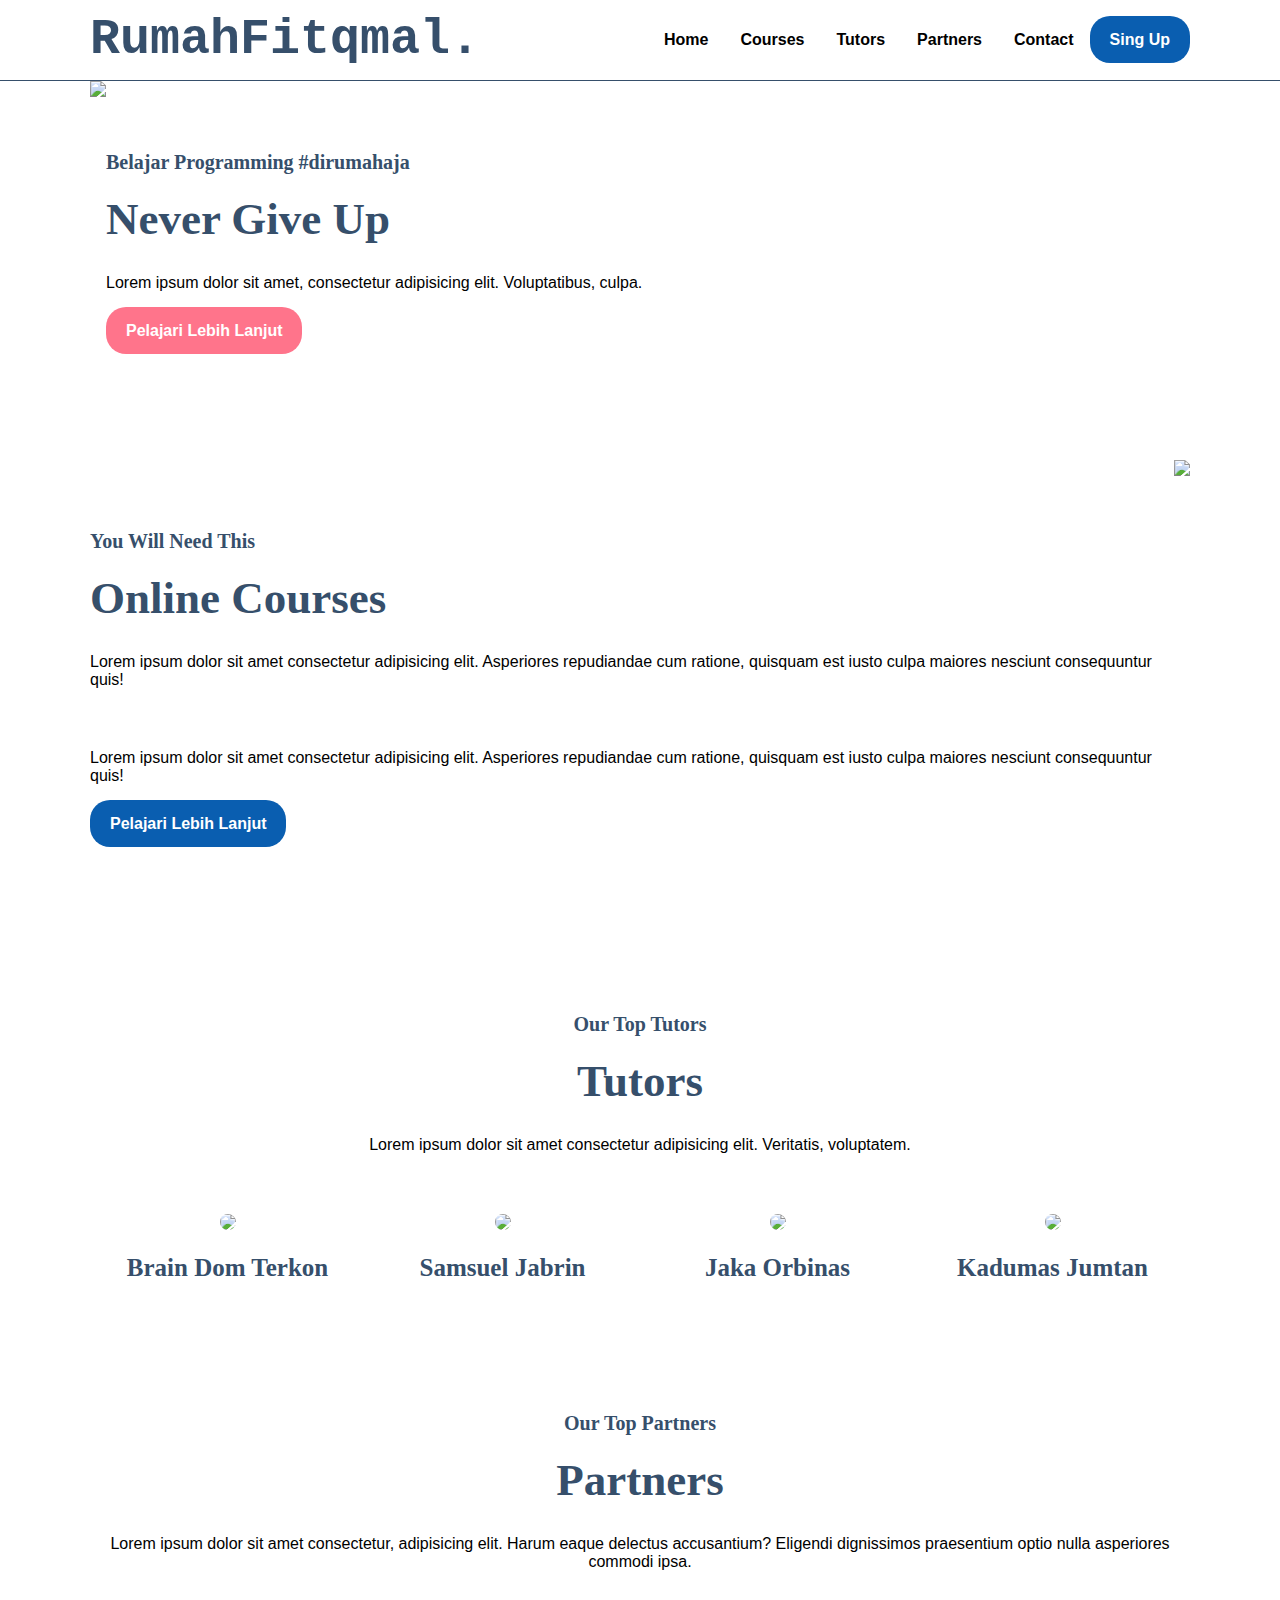
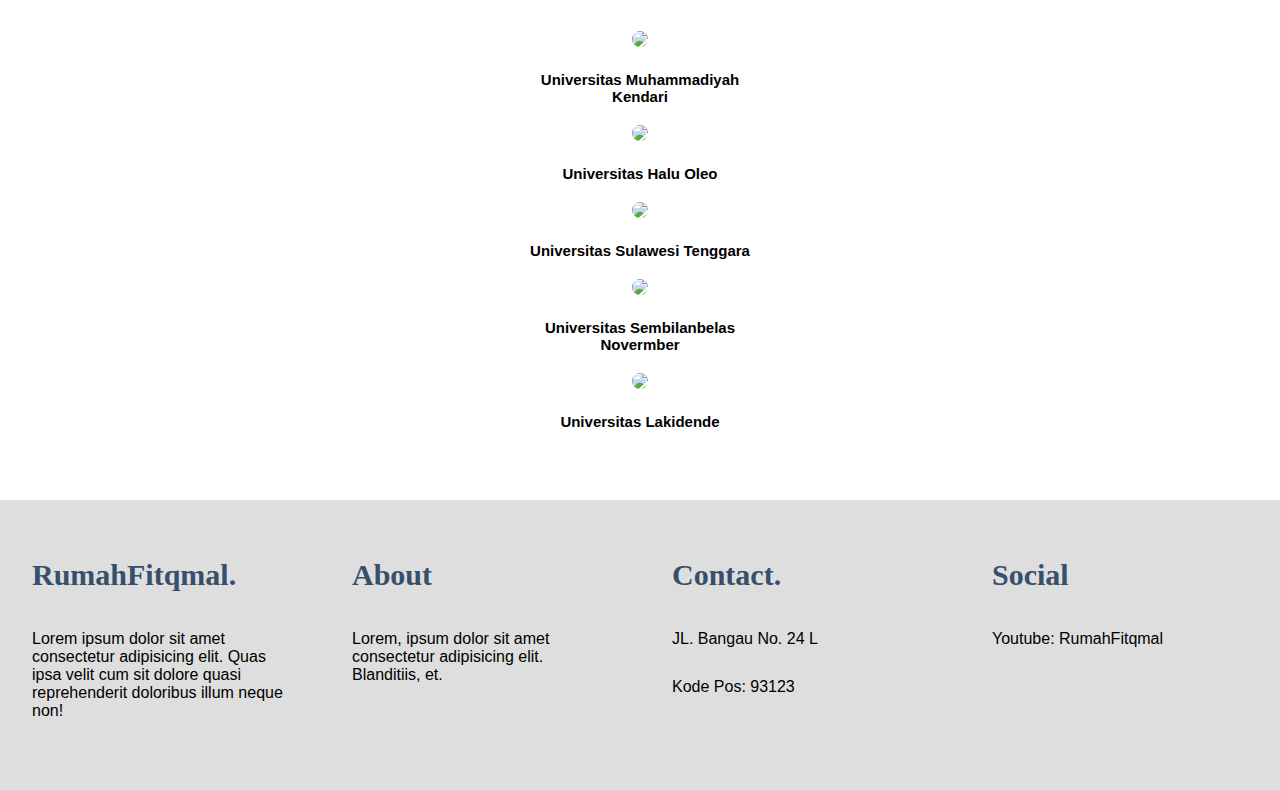
==== index.html @ 8002a039 "menabahkan file" ====
<!DOCTYPE html>
<html lang="en">
<head>
    <meta charset="UTF-8">
    <meta name="viewport" content="width=device-width, initial-scale=1.0">
    <title>Progeming di RumahFitqmal</title>
    <link rel="stylesheet" href="style.css">
</head>
<body>
   <nav>
    <div class="wrapper">
        <div class="logo"><a href=''>RumahFitqmal.</a></div>
        <div class="menu">
            <ul>
                <li><a href="#home">Home</a></li>
                <li><a href="#courses">Courses</a></li>
                <li><a href="#tutors">Tutors</a></li>
                <li><a href="#partners">Partners</a></li>
                <li><a href="#contact">Contact</a></li>
                <li><a href="singup.html" class="tbl-biru">Sing Up</a></li>
            </ul>
        </div>
    </div>
   </nav>
   <div class="wrapper">
    <!---untuk home -->
    <section id="home">
        <img src="https://img.freepik.com/free-vector/pair-programming-concept-illustration_114360-1812.jpg?semt=ais_hybrid">
        <div class="kolom">
            <p class="deskripsi">Belajar Programming #dirumahaja</p>
            <h2>Never Give Up</h2>
            <p>Lorem ipsum dolor sit amet, consectetur adipisicing elit. Voluptatibus, culpa.</p>
            <p><a href="" class="tbl-pink">Pelajari Lebih Lanjut</a></p>
        </div>
    </section>

    <!--untuk courses-->
    <section id="courses">
        <div class="kolom">
            <p class="deskripsi">You Will Need This</p>
            <h2>Online Courses</h2>
            <p>Lorem ipsum dolor sit amet consectetur adipisicing elit. Asperiores repudiandae cum ratione, quisquam est iusto culpa maiores nesciunt consequuntur quis!</p>
            <p>
                <p>Lorem ipsum dolor sit amet consectetur adipisicing elit. Asperiores repudiandae cum ratione, quisquam est iusto culpa maiores nesciunt consequuntur quis!</p>
            <p><a href="" class="tbl-biru">Pelajari Lebih Lanjut</a></p>
        </div>
        <img src="https://img.freepik.com/free-vector/online-tutorials-concept_52683-37480.jpg?semt=ais_hybrid">
    </section>
    <!--untuk tutors-->
    <section id="tutors">
        <div class="tengah">
            <div class="kolom">
                <p class="deskripsi">Our Top Tutors</p>
                <h2>Tutors</h2>
                <p>Lorem ipsum dolor sit amet consectetur adipisicing elit. Veritatis, voluptatem.</p>
            </div>

            <div class="tutor-list">
                <div class="kartu-tutor">
                    <img src="https://encrypted-tbn0.gstatic.com/images?q=tbn:ANd9GcQx6qkAeZMbC-CWGswddrPgGV3I3YcStTzYjg&s">
                    <p>Brain Dom Terkon</p>
                </div>
                <div class="kartu-tutor">
                    <img src="https://encrypted-tbn0.gstatic.com/images?q=tbn:ANd9GcS9EWEq6_mh8_4U6l0bzyzIH_3m4acwKLAxCw&s">
                    <p>Samsuel Jabrin</p>
                </div>
                <div class="kartu-tutor">
                    <img src="https://encrypted-tbn0.gstatic.com/images?q=tbn:ANd9GcRvQ-QdrbyqN3pe7IY2nTWNvQGnKMqXkwmcEA&s">
                    <p>Jaka Orbinas</p>
                </div>
                <div class="kartu-tutor">
                    <img src="https://encrypted-tbn0.gstatic.com/images?q=tbn:ANd9GcRKLF67RjFulRj_G9n9q1Mtz3jNy47bLIZc0Q&s">
                    <p>Kadumas Jumtan</p>
                </div>
            </div>
        </div>
    </section>
    <!--untuk partners-->

    <section id="partners">
        <div class="tengah">
            <div class="kolom">
                <p class="deskripsi">Our Top Partners</p>
                <h2>Partners</h2>
                <p>Lorem ipsum dolor sit amet consectetur, adipisicing elit. Harum eaque delectus accusantium? Eligendi dignissimos praesentium optio nulla asperiores commodi ipsa.</p>
            </div>

            <div class="pertner-list">
                <div class="kartu-partner">
                    <img src="https://blogger.googleusercontent.com/img/b/R29vZ2xl/AVvXsEgLrhqHxdoTC9855lZg_v-pR_FkHsOir-UUVkbKUGBU6YjHVPtbA1SfJRjDYqsYRjz2VawK005r5yWSH9l9L5hf3SB407rnNMPSF1WVBKwqYNSjAM01XFMPOFDtmufeby95Qdx8Mr8Dun0/s1600/Universitas+Muhammadiyah+Kendari.png">
                    <p>Universitas Muhammadiyah Kendari</p>
                </div>
                <div class="kartu-partner">
                    <img src="https://upload.wikimedia.org/wikipedia/id/0/04/Logo_Universitas_Halu_Oleo.png">
                    <p>Universitas Halu Oleo</p>
                </div>
                <div class="kartu-partner">
                    <img src="https://fkip.un-sultra.ac.id/wp-content/uploads/2018/12/LOGO-UNSULTRA.jpg">
                    <p>Universitas Sulawesi Tenggara</p>
                </div>
                <div class="kartu-partner">
                    <img src="https://upload.wikimedia.org/wikipedia/id/thumb/1/11/Logo_USN_Kolaka.png/300px-Logo_USN_Kolaka.png">
                    <p>Universitas Sembilanbelas Novermber</p>
                </div>
                <div class="kartu-partner">
                    <img src="https://encrypted-tbn0.gstatic.com/images?q=tbn:ANd9GcRhuGnMv8jNfYymaDB9ZiFciSsMRKBnuh-WC6Jzphj4NBckxle9-bx1O9wqO8y2ZDPoFtg&usqp=CAU">
                    <p>Universitas Lakidende</p>
                </div>
            </div>
        </div>

    </section>
   </div>
   
   <div id="contact">
    <div class="footer">
        <div class="footer-section">
            <h3>RumahFitqmal.</h3>
            <p>Lorem ipsum dolor sit amet consectetur adipisicing elit. Quas ipsa velit cum sit dolore quasi reprehenderit doloribus illum neque non!</p>
        </div>
        <div class="footer-section">
            <h3>About</h3>
            <p>Lorem, ipsum dolor sit amet consectetur adipisicing elit. Blanditiis, et.</p>
        </div>
        <div class="footer-section">
            <h3>Contact.</h3>
            <p>JL. Bangau No. 24 L</p>
            <p>Kode Pos: 93123</p>
        </div>
        <div class="footer-section">
            <h3>Social</h3>
            <p>Youtube: RumahFitqmal</p>
        </div>
    </div>
   </div>
    
   
</body>
</html>
---- style.css ----
* {
    text-decoration: none;
    margin: 0px;
    padding: 0px;
}

body {
    margin: 0px;
    padding: 0px;
    font-family: 'Open Sans', sans-serif;
}

.wrapper {
    width: 1100px;
    margin: auto;
    position: relative;
}

.logo a {
    font-size: 50px;
    font-weight: 800;
    float: left;
    font-family: courier;
    color: #364f6b;
}

.menu {
    float: right
}

nav {
    width: 100%;
    margin: auto;
    display: flex;
    line-height: 80px;
    position: sticky;
    position: -webkit-sticky;
    top: 0;
    background: #ffffff;
    z-index: 1;
    border-bottom: 1px solid #364f6b;
    
}

nav ul {
    list-style-type: none;
    margin: 0;
    padding: 0;
    overflow: hidden;
}

nav ul li {
    float: left;
}

nav ul li a {
    color: black;
    font-weight: bold;
    text-align: center;
    padding: 0px 16px 0px 16px;
    text-decoration: none;
}

nav ul li a:hover {
    text-decoration: underline;
}

section {
    margin: auto;
    display: flex;
    margin-bottom: 50px;
}

.kolom {
    margin-top: 50px;
    margin-bottom: 50px;
}

.kolom .deskripsi {
    font-size: 20px;
    font-weight: bold;
    font-family: 'comic Sans ms';
    color: #364f6b;
}

h2 {
    font-family: 'comic Sans ms';
    font-weight: 800;
    font-size: 45px;
    margin-bottom: 20px;
    color: #364f6b;
    width: 100%;
    line-height: 50px;
}

a.tbl-biru {
    background: #0A5EB0;
    border-radius: 20px;
    margin-top: 20px;
    padding: 15px 20px 15px 20px;
    color: #ffffff;
    cursor: pointer;
    font-weight: bold;
}

a.tbl-biru:hover {
    background: #FF748B;
    text-decoration: none;
}

a.tbl-pink {
    background: #FF748B;
    border-radius: 20px;
    margin-top: 20px;
    padding: 15px 20px 15px 20px;
    color: #ffffff;
    cursor: pointer;
    font-weight: bold;
}

a.tbl-pink:hover{
    background: #0A5EB0;
    text-decoration: none;
}

p {
    margin: 10px 0px 10px 0px;
    padding: 10px 0px 10px 0px;
}

.tengah {
    text-align: center;
    width: 100%;
}

.tutor-list {
    width: 100%;
    position: relative;
    display: flex;
    flex-wrap: wrap
}

.kartu-tutor {
    width: 20%;
    margin: 0 auto;
}

.kartu-tutor img {
    width: 80%;
    border-radius: 50%;
}

.kartu-tutor p {
    font-family: 'comic Sans ms';
    font-weight: 800;
    font-size: 25px;
    text-align: center;
    color: #364f6b;
}

.partner-list {
    width: 100%;
    position: relative;
    display: flex;
    flex-wrap: wrap;
}

.kartu-partner {
    width: 20%;
    margin: 0 auto;
}

.kartu-partner img {
    width: 150px;
    border-radius: 50%;
}

.kartu-partner p {
    font-family: 'Open Sans', sans-serif;
    font-weight: 800;
    font-size: 15px;
    text-align: center;
    color: black;
}

#contact {
    background: #dedede;
    padding: 50px 0px 50px 0px;
}

.footer {
    width: 100%;
    position: relative;
    display: flex;
    flex-wrap: wrap;
    margin: auto;
}

.footer-section {
    width: 20%;
    margin: 0 auto;
}

h3 {
    font-family: 'comic sans ms';
    font-weight: 800;
    font-size: 30px;
    margin-bottom: 20px;
    color: #364f6b;
    width: 100%;
    line-height: 50px;
}
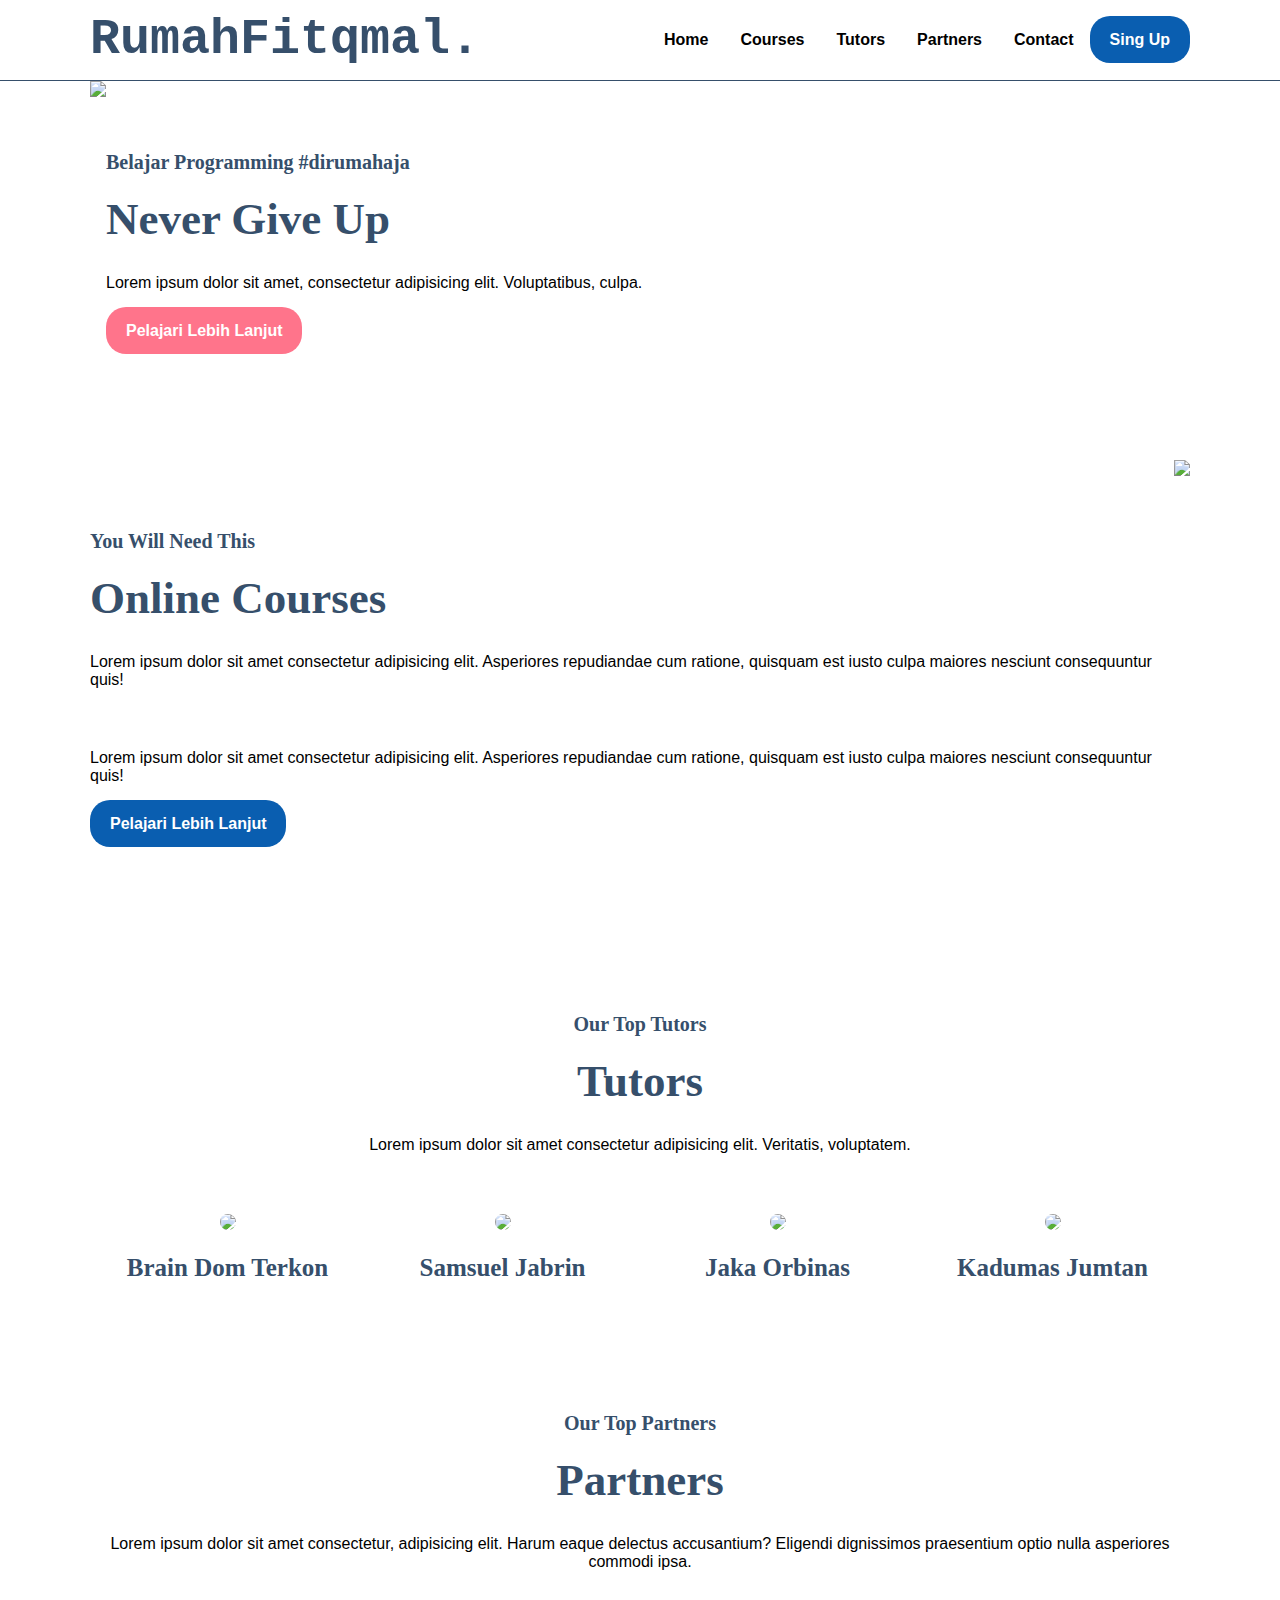
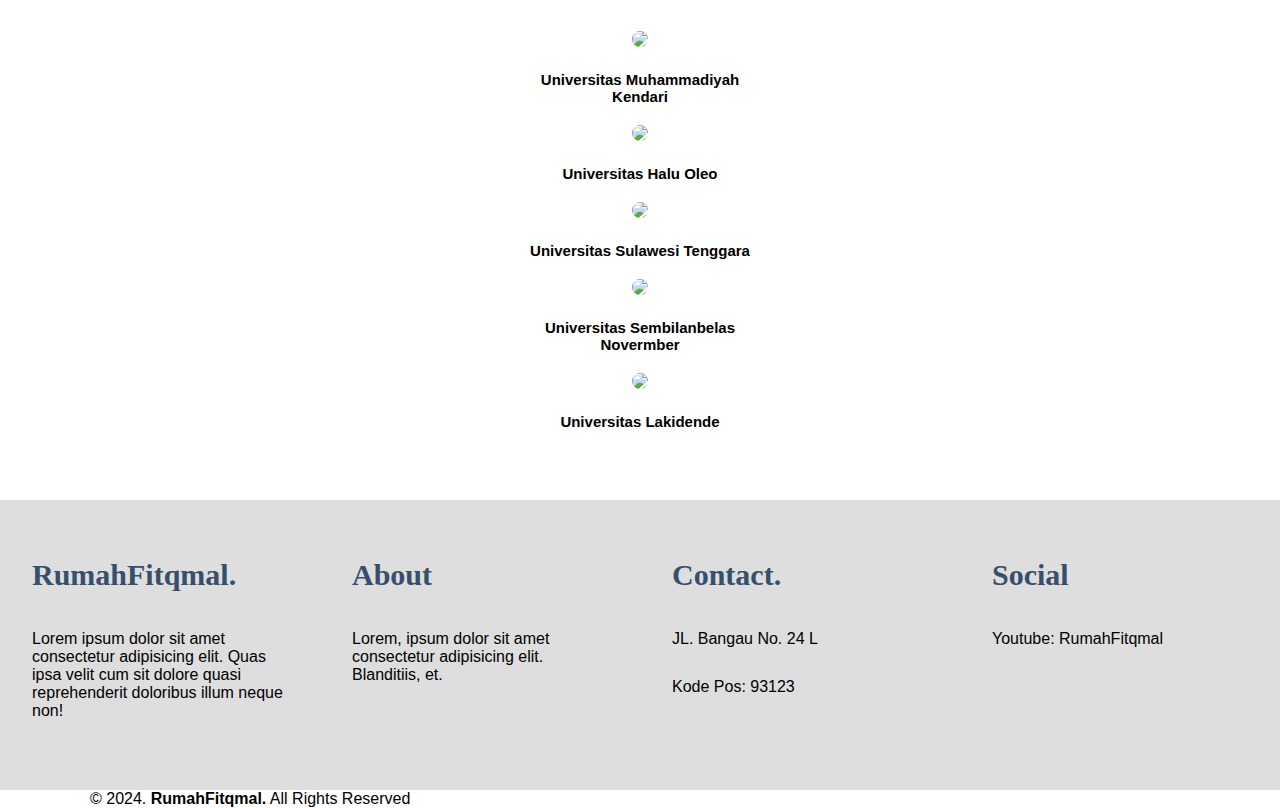
==== commit 9602f7ba: "index.html" ====
--- a/index.html
+++ b/index.html
@@ -133,7 +133,13 @@
         </div>
     </div>
    </div>
+
+    <div id="copyright">
+        <div class="wrapper">
+            &copy; 2024. <b>RumahFitqmal.</b> All Rights Reserved
+        </div>
+   </div>
     
    
 </body>
-</html>+</html>
